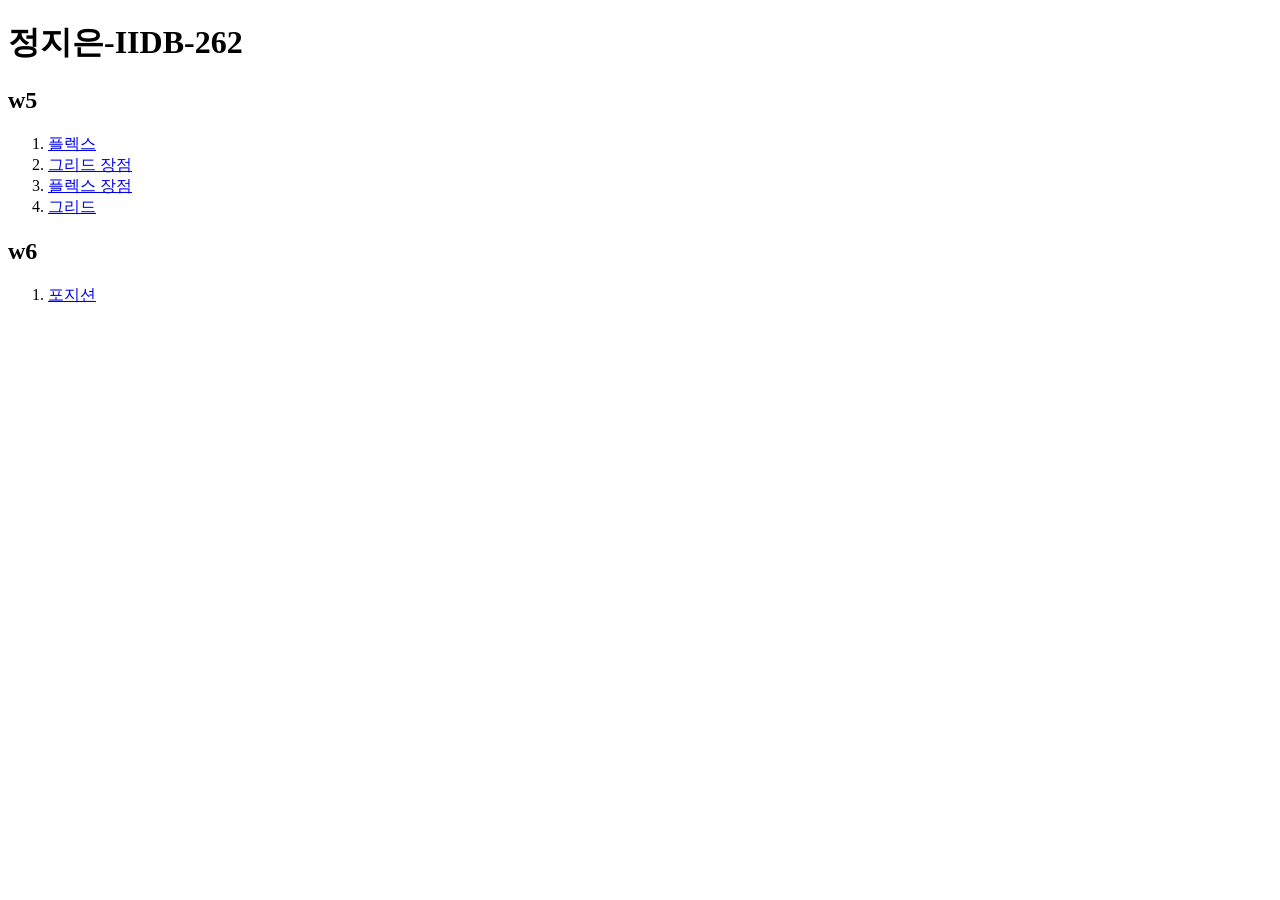
==== index.html @ b6af54ad "프로젝트 시작" ====
<!doctype html>
<html lang="ko">
  <head>
    <meta charset="UTF-8" />
    <meta name="viewport" content="width=device-width, initial-scale=1.0" />
    <title>정지은-IIDB-262</title>
  </head>
  <body>
    <h1>정지은-IIDB-262</h1>
    <h2>w5</h2>
    <ol>
      <li>
        <a href="./src/w5/code1/index.html">플렉스</a>
      </li>
      <li>
        <a href="./src/w5/code2/index.html">그리드 장점</a>
      </li>
      <li>
        <a href="./src/w5/code3/index.html">플렉스 장점</a>
      </li>
      <li>
        <a href="./src/w5/code4/index.html">그리드</a>
      </li>
    </ol>
    <h2>w6</h2>
    <ol>
      <li>
        <a href="./src/w6/code1/index.html">포지션</a>
      </li>
    </ol>
  </body>
</html>
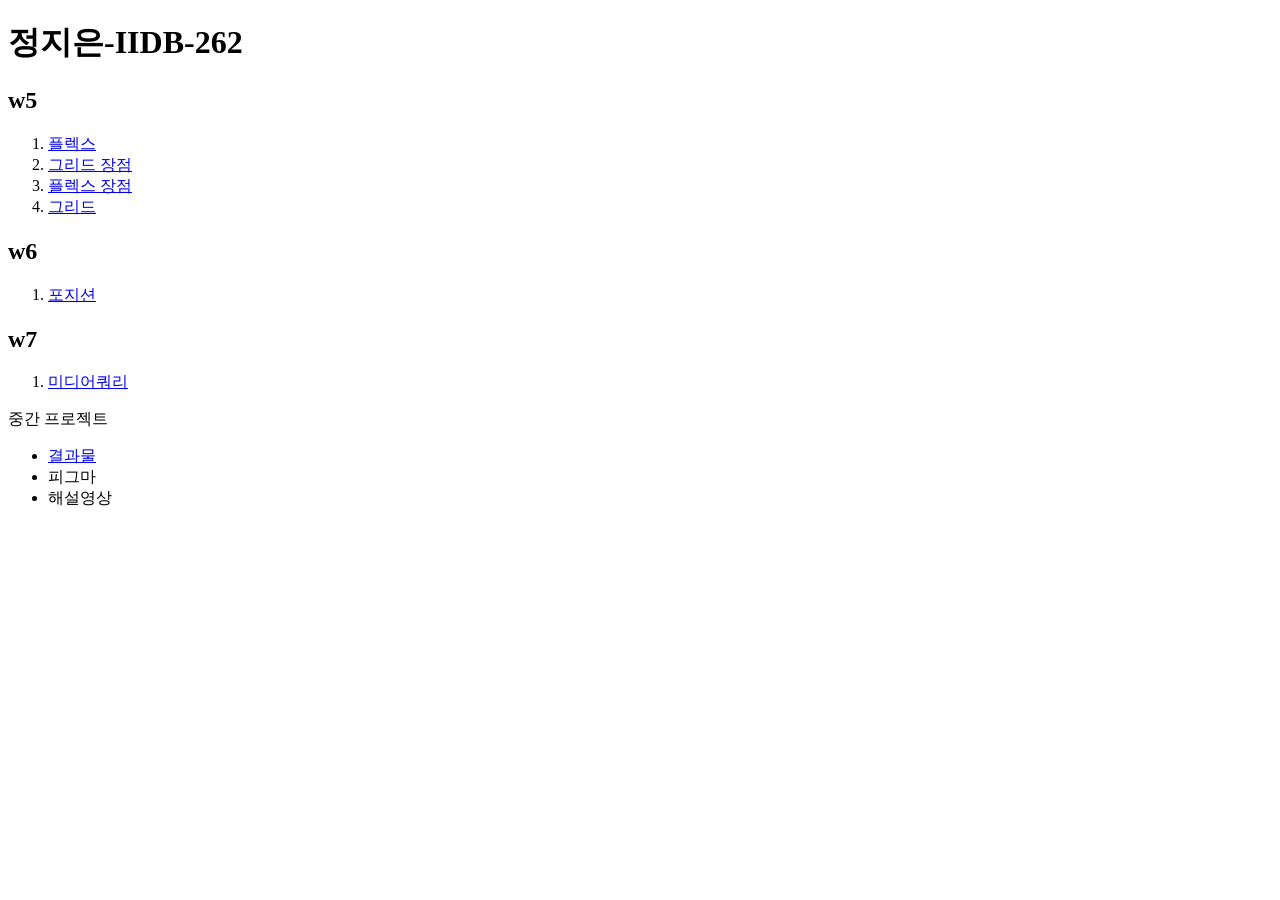
==== commit 5625bfd7: "Add missing section for week 7 and update mid-project details" ====
--- a/index.html
+++ b/index.html
@@ -28,5 +28,18 @@
         <a href="./src/w6/code1/index.html">포지션</a>
       </li>
     </ol>
+    <h2>w7</h2>
+    <ol>
+      <li>
+        <a href="./src/w7/code1/index.html">미디어쿼리</a>
+      </li>
+    </ol>
+    </h2>중간 프로젝트</h2>
+    <ul>
+      <li><a href="./src/mid/index.html">결과물</a>
+      </li>
+      <li>피그마</li>
+      <li>해설영상</li>
+    </ul>
   </body>
 </html>
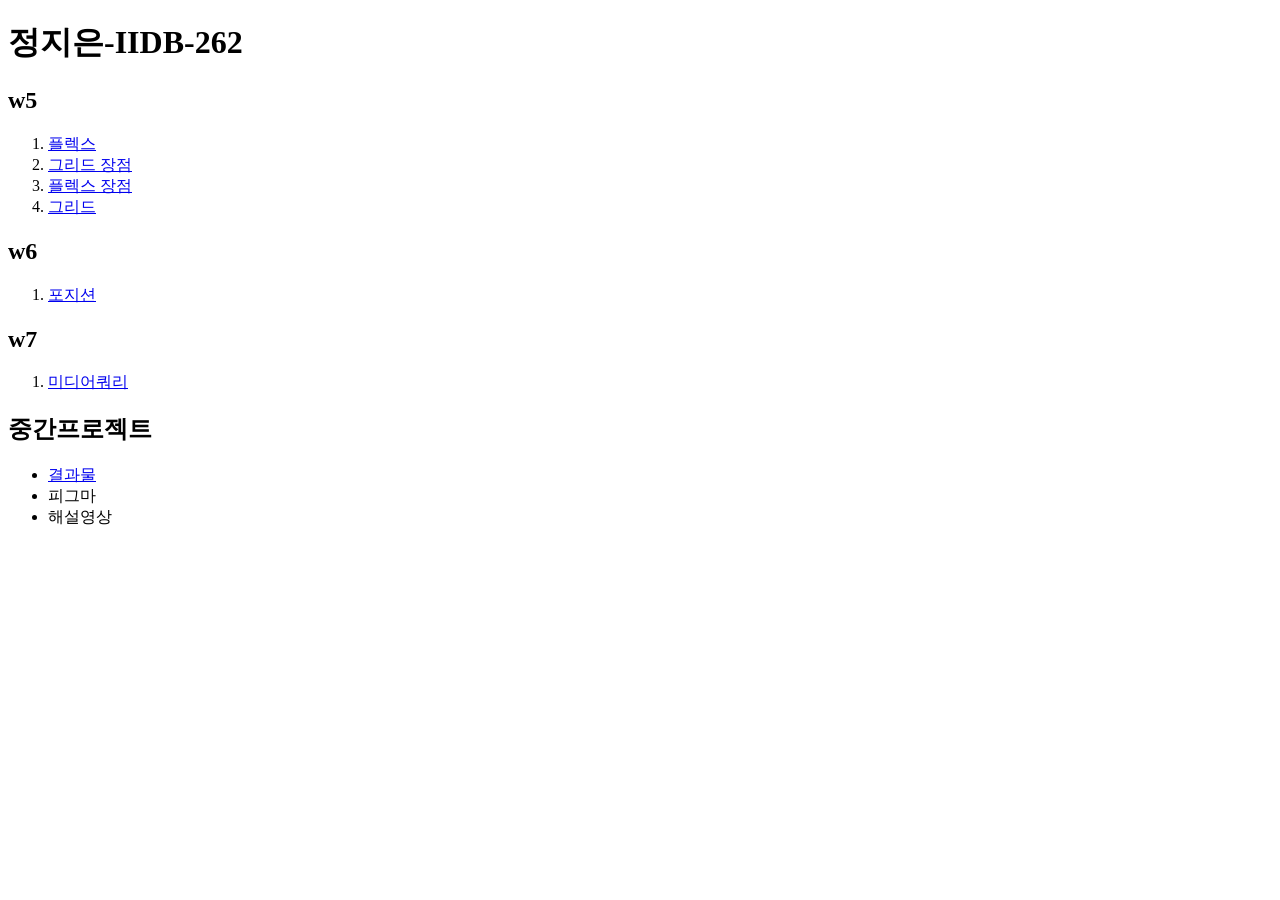
==== commit 1c9c4ff4: "Update index.html formatting and add .gitignore for OS-specific files" ====
--- a/index.html
+++ b/index.html
@@ -34,10 +34,9 @@
         <a href="./src/w7/code1/index.html">미디어쿼리</a>
       </li>
     </ol>
-    </h2>중간 프로젝트</h2>
+    <h2>중간프로젝트</h2>
     <ul>
-      <li><a href="./src/mid/index.html">결과물</a>
-      </li>
+      <li><a href="./src/mid/index.html">결과물</a></li>
       <li>피그마</li>
       <li>해설영상</li>
     </ul>
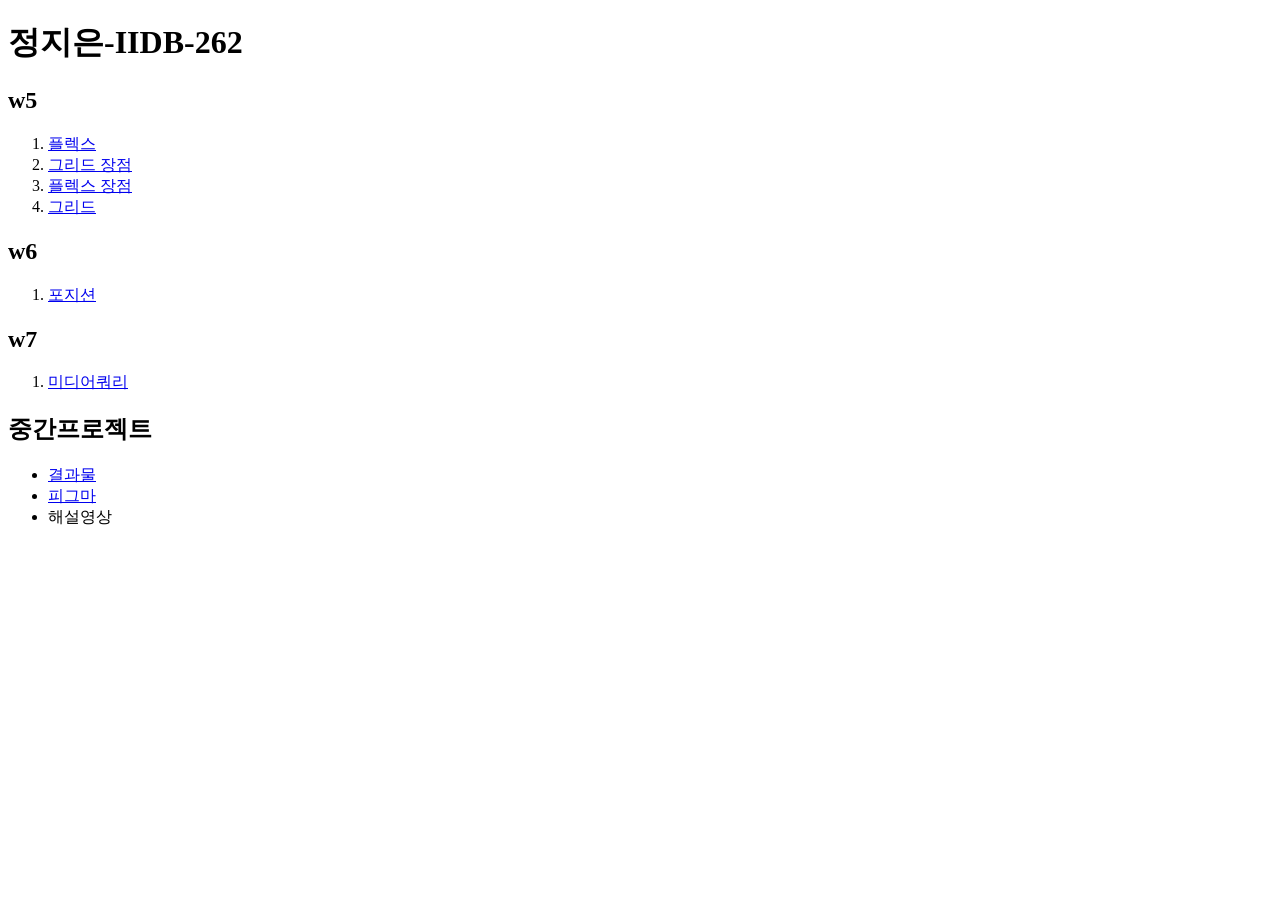
==== commit db6a9579: "Add Figma link" ====
--- a/index.html
+++ b/index.html
@@ -37,7 +37,15 @@
     <h2>중간프로젝트</h2>
     <ul>
       <li><a href="./src/mid/index.html">결과물</a></li>
-      <li>피그마</li>
+      <li>
+        <a
+          href="https://www.figma.com/design/XLF7CwxlbSXLA1Me7DUL0t/%EC%9E%A5%EA%B8%B0%EA%B3%BC%EC%A0%9C-202520315%EC%A0%95%EC%A7%80%EC%9D%80?node-id=0-1&m=dev"
+          target="_blank"
+          rel="noopener noreferrer"
+        >
+          피그마
+        </a>
+      </li>
       <li>해설영상</li>
     </ul>
   </body>
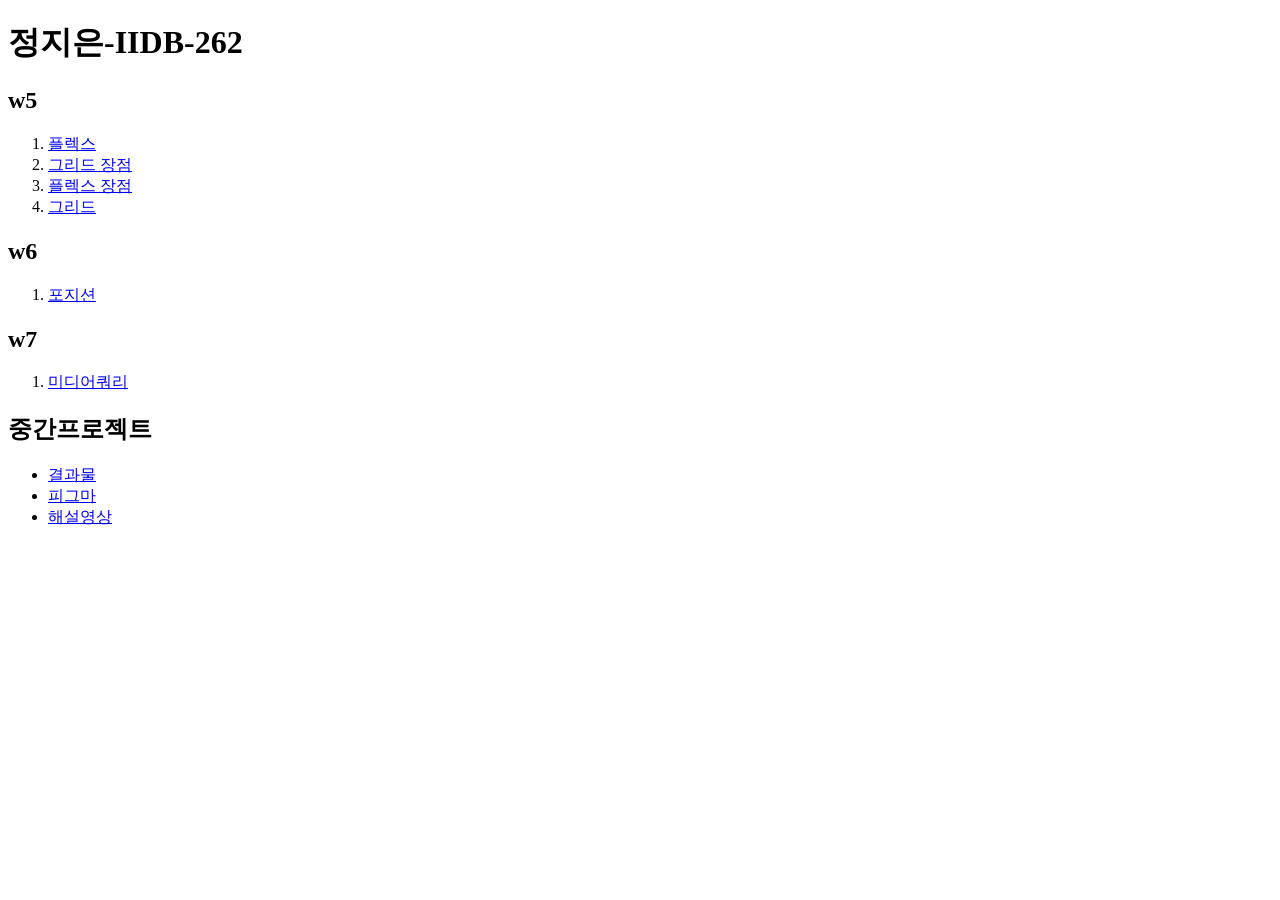
==== commit 499cebfa: "Update 해설영상 link to be a clickable anchor tag" ====
--- a/index.html
+++ b/index.html
@@ -46,7 +46,12 @@
           피그마
         </a>
       </li>
-      <li>해설영상</li>
+      <li>
+        <a
+          href="https://codepen.io/editor/zziddrub-the-styleful/pen/01a1adef-ed19-7d3a-8f03-8f9abb2eb0d3"
+          >해설영상</a
+        >
+      </li>
     </ul>
   </body>
 </html>
